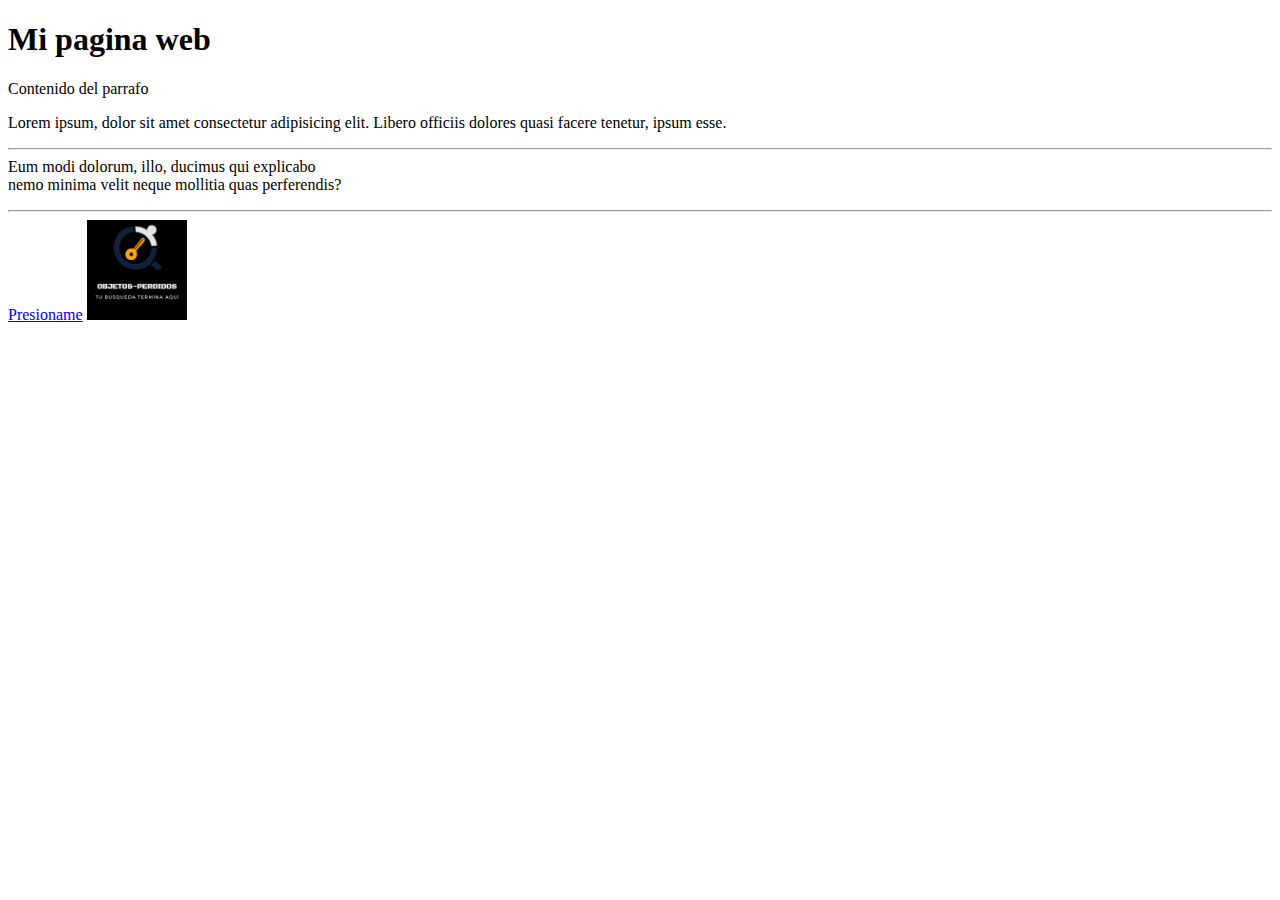
==== index.html @ f0ab80b4 "etiqueta de imagen" ====
<!DOCTYPE html>
<html lang="en">
<head>
    <meta charset="UTF-8">
    <meta name="viewport" content="width=device-width, initial-scale=1.0">
    <title>Mi pagina web</title>
</head>
<body>
    <!-- comentarios -->
    <h1>Mi pagina web</h1>
    <p>Contenido del parrafo</p>
    <p>Lorem ipsum, dolor sit amet consectetur adipisicing elit. Libero officiis dolores quasi facere tenetur, ipsum esse. <hr>
        Eum modi dolorum, illo, ducimus qui explicabo <br>
        nemo minima velit neque mollitia quas perferendis?</p>
        <hr>

        <a href="https://github.com/dashboard" target="_blank">Presioname</a>
        <img width="100" height="100" src="Logo3.png" alt="imagen de un logo">
</body>
</html>
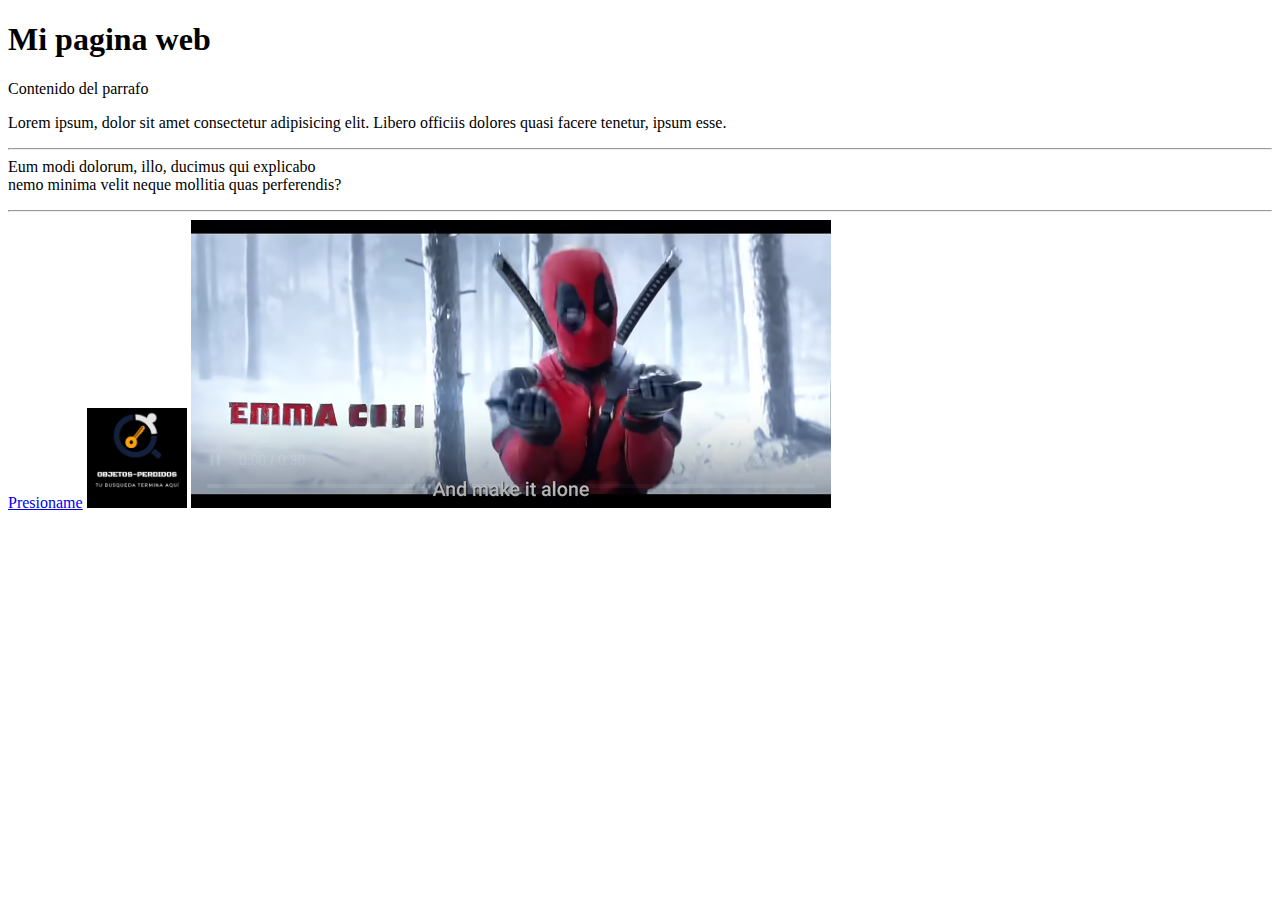
==== commit 3bff7410: "etiqueta de video" ====
--- a/index.html
+++ b/index.html
@@ -15,6 +15,13 @@
         <hr>
 
         <a href="https://github.com/dashboard" target="_blank">Presioname</a>
+        <!-- etiqueta para subir una imagen -->
         <img width="100" height="100" src="Logo3.png" alt="imagen de un logo">
+        <!-- etiqueta para subir una video-->
+         <video controls autoplay muted loop src="videoplayback.mp4"></video> 
+
+         <!-- controls = botones para controlar el video autoplay = se reproduzca solo muted = se reproduzca en silencio loop = se repita apenas finalice -->
+
+        
 </body>
 </html>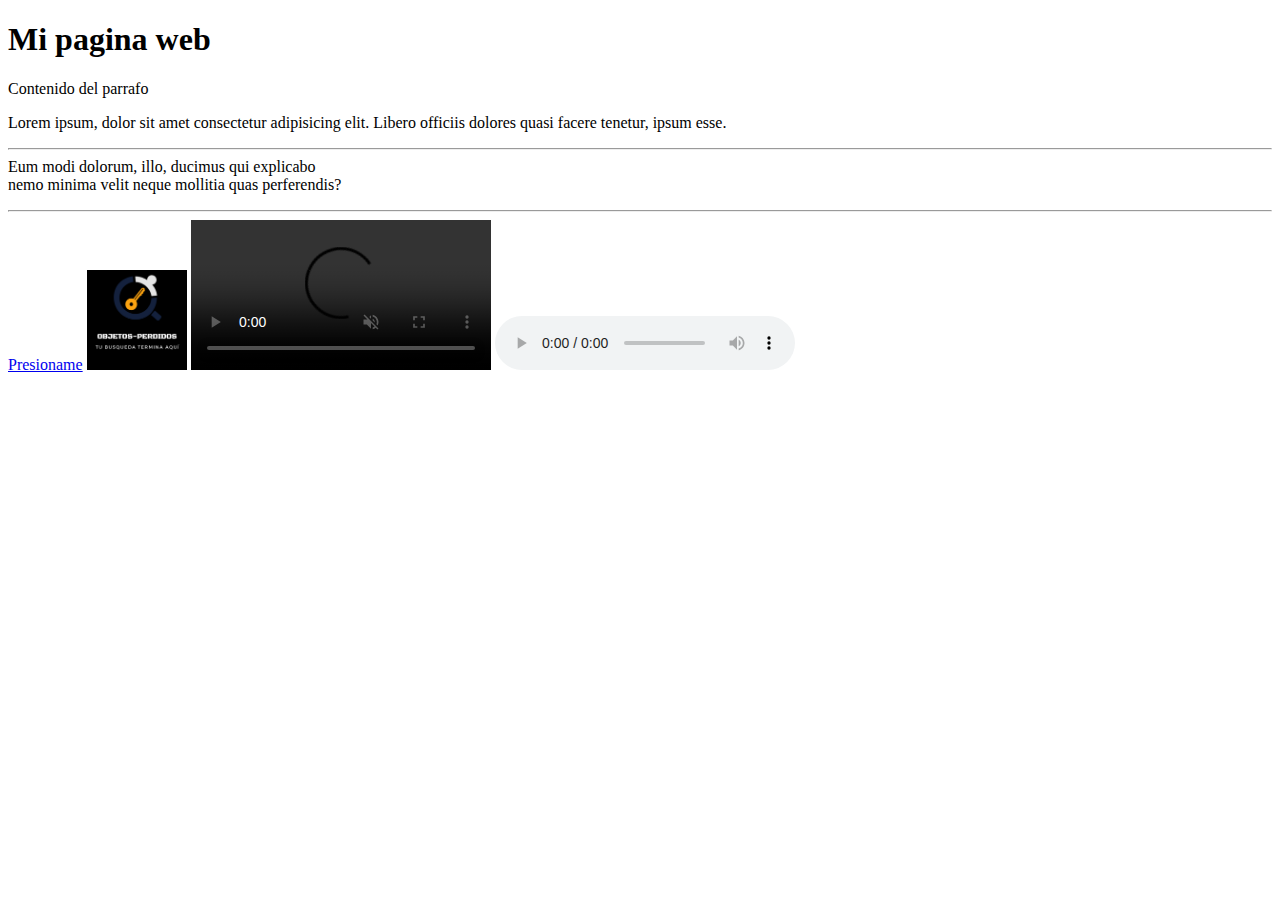
==== commit 92455d3a: "Actualizacion Nombre De Usuario" ====
--- a/index.html
+++ b/index.html
@@ -1,6 +1,7 @@
 <!DOCTYPE html>
 <html lang="en">
 <head>
+    <!-- Diego Forero Valencia -->
     <meta charset="UTF-8">
     <meta name="viewport" content="width=device-width, initial-scale=1.0">
     <title>Mi pagina web</title>
@@ -18,10 +19,13 @@
         <!-- etiqueta para subir una imagen -->
         <img width="100" height="100" src="Logo3.png" alt="imagen de un logo">
         <!-- etiqueta para subir una video-->
-         <video controls autoplay muted loop src="videoplayback.mp4"></video> 
+        <video controls autoplay muted loop src="deadpool.mp4">deadpool bailando</video> 
 
-         <!-- controls = botones para controlar el video autoplay = se reproduzca solo muted = se reproduzca en silencio loop = se repita apenas finalice -->
+        <!-- controls = botones para controlar el video autoplay = se reproduzca solo muted = se reproduzca en silencio loop = se repita apenas finalice -->
 
-        
+        <!-- etiqueta para subir una audio-->
+        <audio controls src="conga.mp3">audio conga</audio>
+
+        <!-- Prueba de nuevo nombre de usuario -->
 </body>
 </html>